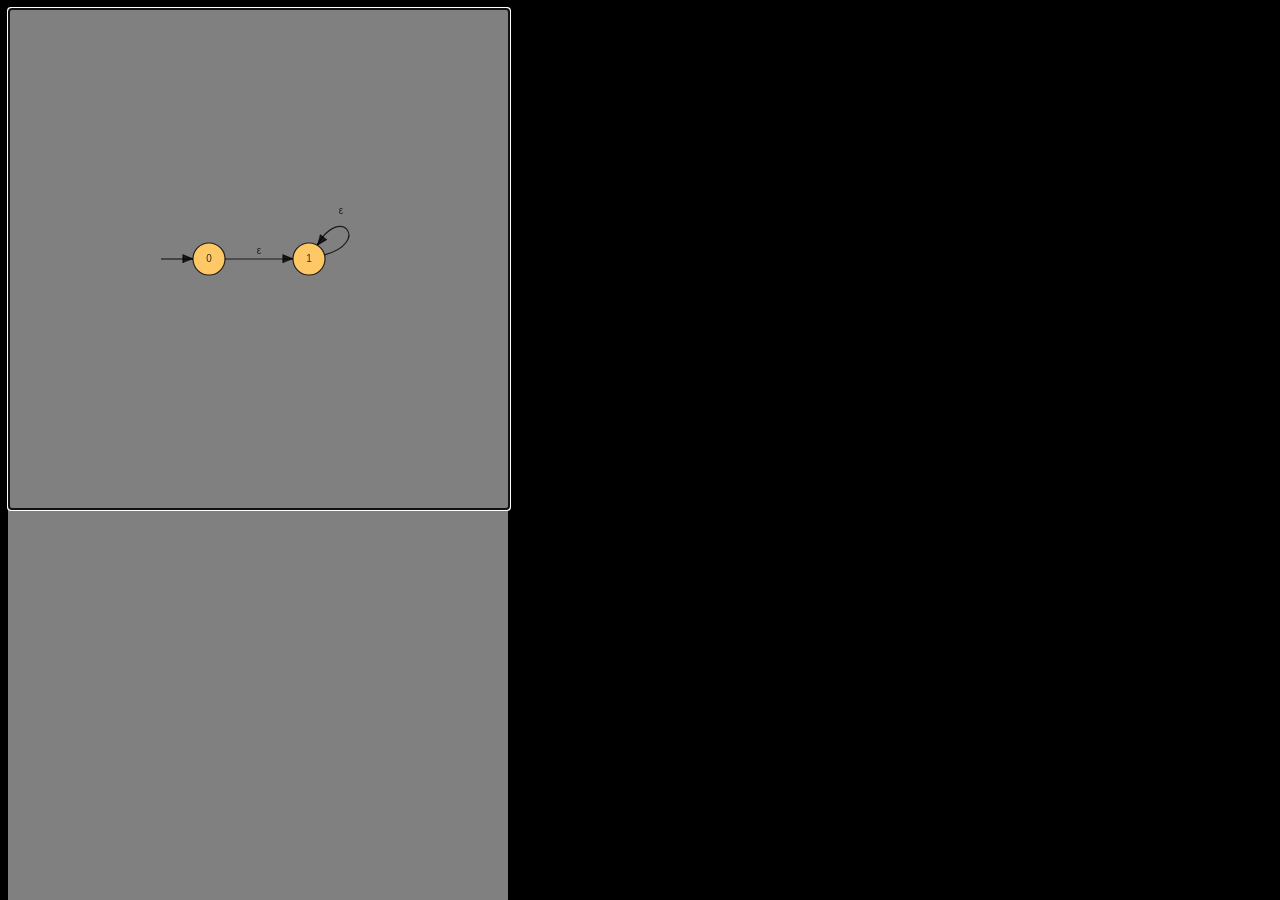
==== index.html @ 4f945266 "Fixed labels editing" ====
<!DOCTYPE HTML>
<html>
<head>
	<meta charset="UTF-8">
	<title>Test</title>
	<style> 	
        #container {
            position: absolute;
            width: 500px;
            bottom: 0;
            left: 5;
            top: 8px;
            background: gray;
            /*background: #44accf;*/
        }
        #label_editor {
            position: absolute;
            border: 0 none white;
            overflow: hidden;
            padding: 0;
            outline: none;
            background-color: white;
            resize: none;
            /*background: transparent;*/
        }
    	#myCanvas {
    		border: 1px solid #9C9898;
            user-select: none;
            -webkit-user-select: none;
            -moz-user-select: none;
            position: absolute;
            width: 100%;
            left: 0;
            top: 0;
            /*display: block auto;*/
    	}
        body {
            /*background-color: #336698;*/
            background-color: black;
        }
        .debug {
            /*background-color: black;*/
            color: white;
            font-family: courier;
            font-size: small;
            display: block;

        }
    </style>

    <script src="./lib/json2.js"></script>
    <script src="./lib/jstorage.js"></script>
    <script> /* $.jStorage is now available */ </script>
    <script src="./js/automata.js"></script>
    <script src="./js/faxy.js"></script>
    <script src="./js/draw.js"></script>
    <script src="./js/undo.js"></script>
    <script src="./js/editor.js"></script>
    <script src="./js/textarea.js"></script>
    <script src="./js/main.js"></script>
    <script type="text/javascript">
    	function myFunction(ev) {
    		window.alert("message");
    	}

    </script>
</head>
<body>
    <!-- <canvas id="myCanvas" Width="800" height="600"></canvas> -->
    <div id="container">
        <canvas id="myCanvas" width="500px" height="500px" tabindex="0"></canvas>
        <textarea rows = "1" style="height:1em" id="label_editor" ></textarea>
    </div>
</body>
<html>
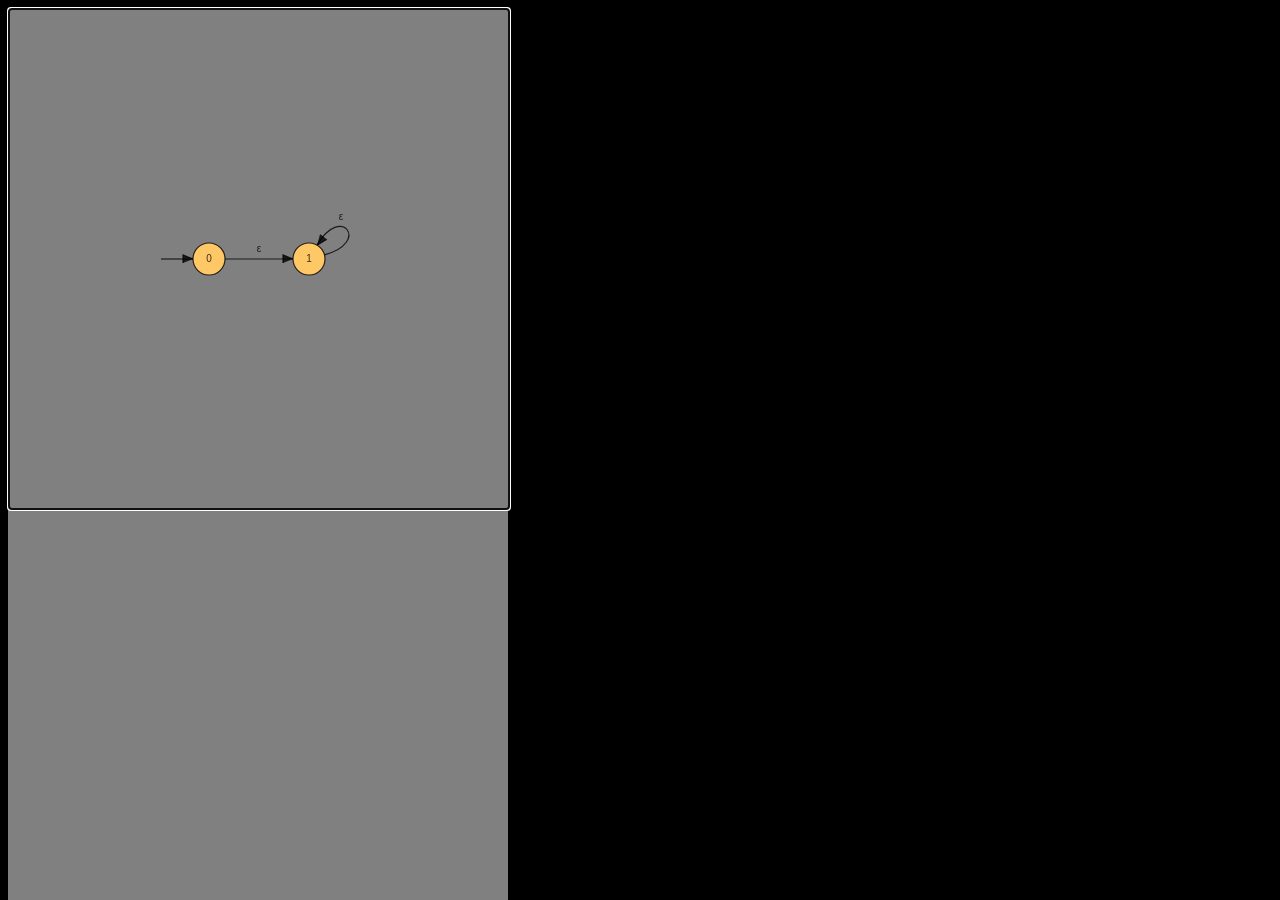
==== commit 96b724d8: "backward refactoring of arrays" ====
--- a/index.html
+++ b/index.html
@@ -17,7 +17,8 @@
             position: absolute;
             border: 0 none white;
             overflow: hidden;
-            padding: 0;
+            padding: 1;
+            padding-bottom: 0;
             outline: none;
             background-color: white;
             resize: none;
@@ -71,5 +72,15 @@
         <canvas id="myCanvas" width="500px" height="500px" tabindex="0"></canvas>
         <textarea rows = "1" style="height:1em" id="label_editor" ></textarea>
     </div>
+
+<!-- https://developers.google.com/drive/savetodrive#javascript_api     -->
+<!-- 
+    <script src="https://apis.google.com/js/plusone.js"></script>
+    <div class="g-savetodrive"
+       data-src="./CoffeeScript.ico"
+       data-filename="CoffeeScript.ico"
+       data-sitename="My Company Name">
+    </div
+ -->    
 </body>
 <html>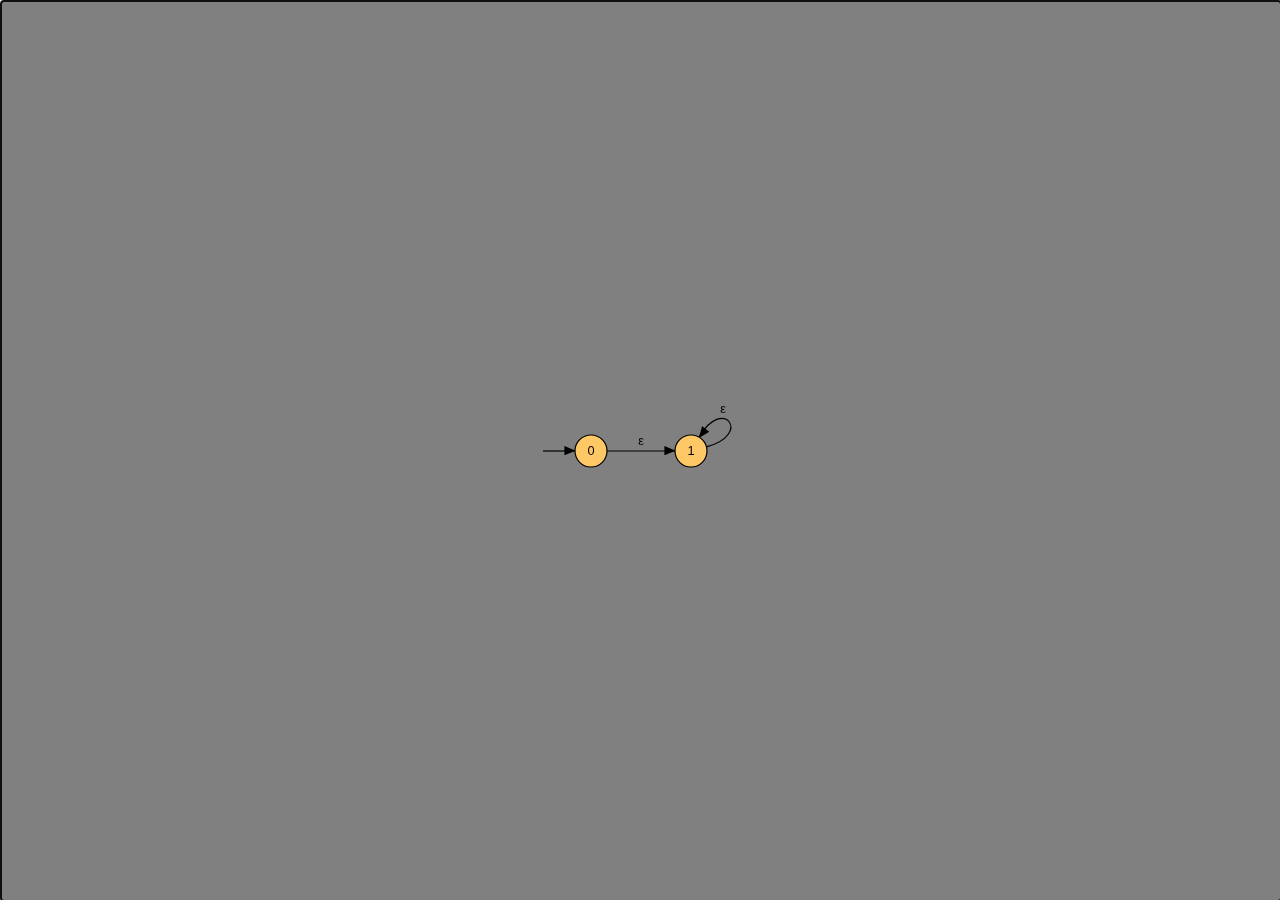
==== commit d186852e: "Automata drawing style moved to CSS" ====
--- a/index.html
+++ b/index.html
@@ -3,22 +3,24 @@
 <head>
 	<meta charset="UTF-8">
 	<title>Test</title>
+
 	<style> 	
         #container {
             position: absolute;
-            width: 500px;
+            /*width: 80%;*/
+            /*height: 100%;*/
             bottom: 0;
-            left: 5;
-            top: 8px;
-            background: gray;
-            /*background: #44accf;*/
+            left: 0px;
+            top: 0px;
+            right: 0px;
+            overflow: hidden;
+            background: #44accf;
         }
         #label_editor {
             position: absolute;
             border: 0 none white;
             overflow: hidden;
-            padding: 1;
-            padding-bottom: 0;
+            padding: 1px 0px 0px 0px;
             outline: none;
             background-color: white;
             resize: none;
@@ -26,26 +28,34 @@
         }
     	#myCanvas {
     		border: 1px solid #9C9898;
+            /*background: #44accf;*/
+            background: gray;
+            color: red;
+            font: normal 0.8em Verdana, sans-serif;
             user-select: none;
             -webkit-user-select: none;
             -moz-user-select: none;
-            position: absolute;
-            width: 100%;
+            /*position: absolute;*/
+            /*width: 100%;*/
+            /*height: 100%;*/
             left: 0;
             top: 0;
             /*display: block auto;*/
     	}
+        #automaton-node {
+            visibility: hidden;
+            background: #fec867;
+            color: black;
+        }
+        #automaton-edge {
+            visibility: hidden;
+            background: black;
+            color: black;
+        }
+
         body {
             /*background-color: #336698;*/
-            background-color: black;
-        }
-        .debug {
             /*background-color: black;*/
-            color: white;
-            font-family: courier;
-            font-size: small;
-            display: block;
-
         }
     </style>
 
@@ -59,19 +69,14 @@
     <script src="./js/editor.js"></script>
     <script src="./js/textarea.js"></script>
     <script src="./js/main.js"></script>
-    <script type="text/javascript">
-    	function myFunction(ev) {
-    		window.alert("message");
-    	}
-
-    </script>
 </head>
 <body>
     <!-- <canvas id="myCanvas" Width="800" height="600"></canvas> -->
     <div id="container">
-        <canvas id="myCanvas" width="500px" height="500px" tabindex="0"></canvas>
+        <canvas id="myCanvas" tabindex="0"></canvas>
         <textarea rows = "1" style="height:1em" id="label_editor" ></textarea>
     </div>
+    <div id="automaton-node"></div>
 
 <!-- https://developers.google.com/drive/savetodrive#javascript_api     -->
 <!-- 
@@ -82,5 +87,7 @@
        data-sitename="My Company Name">
     </div
  -->    
+
+
 </body>
 <html>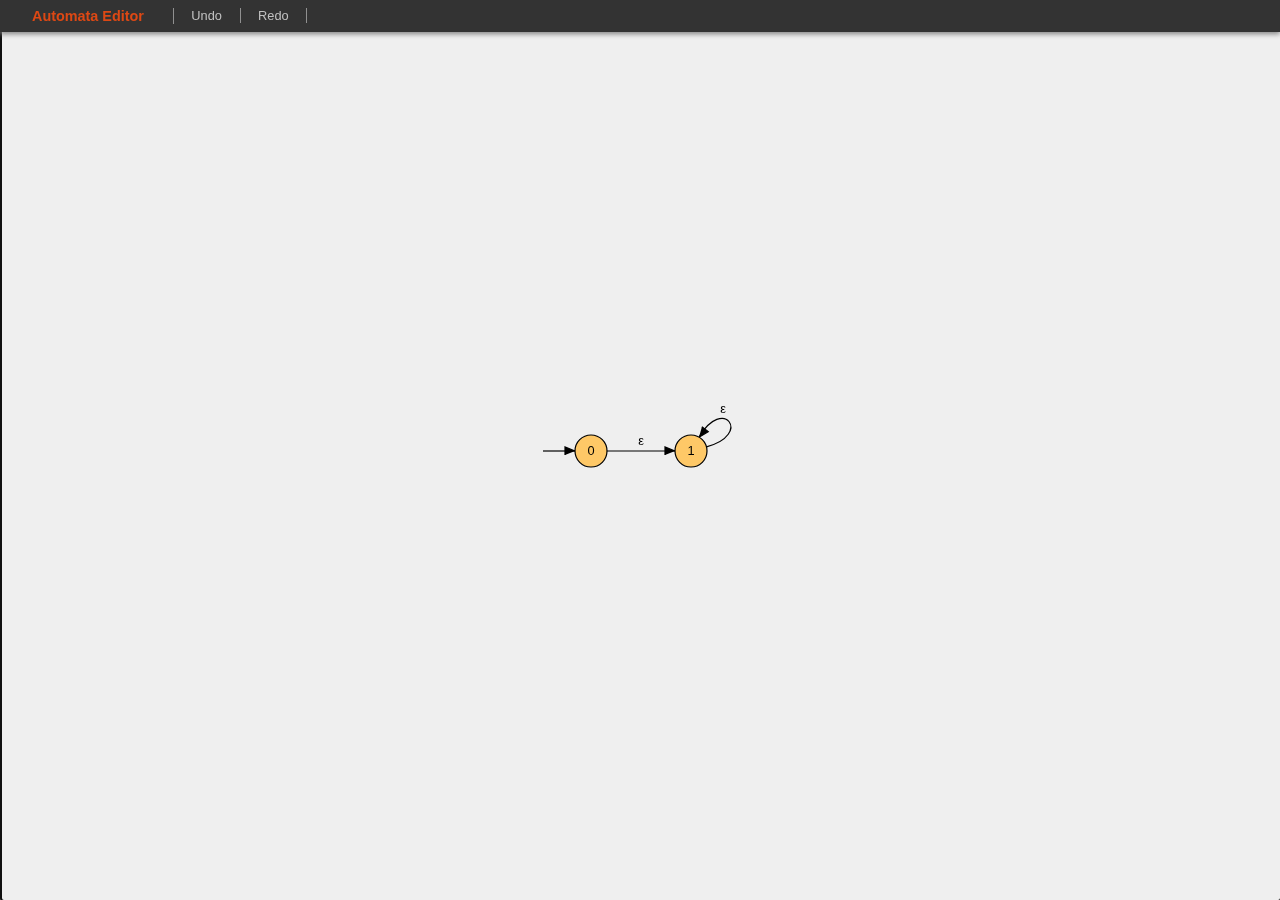
==== commit 33cd3c38: "Improved visual design, added undo/redo buttons" ====
--- a/index.html
+++ b/index.html
@@ -1,63 +1,8 @@
 <!DOCTYPE HTML>
 <html>
 <head>
-	<meta charset="UTF-8">
+    <link rel="stylesheet" type="text/css" href="main.css">
 	<title>Test</title>
-
-	<style> 	
-        #container {
-            position: absolute;
-            /*width: 80%;*/
-            /*height: 100%;*/
-            bottom: 0;
-            left: 0px;
-            top: 0px;
-            right: 0px;
-            overflow: hidden;
-            background: #44accf;
-        }
-        #label_editor {
-            position: absolute;
-            border: 0 none white;
-            overflow: hidden;
-            padding: 1px 0px 0px 0px;
-            outline: none;
-            background-color: white;
-            resize: none;
-            /*background: transparent;*/
-        }
-    	#myCanvas {
-    		border: 1px solid #9C9898;
-            /*background: #44accf;*/
-            background: gray;
-            color: red;
-            font: normal 0.8em Verdana, sans-serif;
-            user-select: none;
-            -webkit-user-select: none;
-            -moz-user-select: none;
-            /*position: absolute;*/
-            /*width: 100%;*/
-            /*height: 100%;*/
-            left: 0;
-            top: 0;
-            /*display: block auto;*/
-    	}
-        #automaton-node {
-            visibility: hidden;
-            background: #fec867;
-            color: black;
-        }
-        #automaton-edge {
-            visibility: hidden;
-            background: black;
-            color: black;
-        }
-
-        body {
-            /*background-color: #336698;*/
-            /*background-color: black;*/
-        }
-    </style>
 
     <script src="./lib/json2.js"></script>
     <script src="./lib/jstorage.js"></script>
@@ -71,12 +16,16 @@
     <script src="./js/main.js"></script>
 </head>
 <body>
-    <!-- <canvas id="myCanvas" Width="800" height="600"></canvas> -->
     <div id="container">
         <canvas id="myCanvas" tabindex="0"></canvas>
         <textarea rows = "1" style="height:1em" id="label_editor" ></textarea>
     </div>
     <div id="automaton-node"></div>
+    <div id="top_panel">
+        <span class="caption">Automata Editor</span>        
+        <a href="#" class="menu-link" id="btn_undo">Undo</a>
+        <a href="#" class="menu-link" id="btn_redo">Redo</a>
+    <div>
 
 <!-- https://developers.google.com/drive/savetodrive#javascript_api     -->
 <!-- 
@@ -88,6 +37,5 @@
     </div
  -->    
 
-
 </body>
 <html>--- a/main.css
+++ b/main.css
@@ -0,0 +1,98 @@
+@charset 'UTF-8';
+/*@import url(http://fonts.googleapis.com/css?family=Open+Sans:400,300,800,700,600);*/
+/*@font-face {
+	font-family: 'Ubuntu'; 
+	src: url('./fonts/ubuntu/Ubuntu-R.ttf') format('truetype'); 
+}
+*/
+/*@font-face {
+	font-family: 'Cabin'; 
+	src: url('./fonts/cabin/Cabin-Regular.otf'); 
+}
+*/
+body {
+    /*background-color: #336698;*/
+}
+
+#top_panel {
+    display: block;
+    position: absolute;
+    top: 0;
+    left: 0;
+    right: 0;
+    /*height: 100px;*/
+    /*height: 40px;*/
+    background: #333333;
+    /*background: #242424;*/
+    box-shadow: 0 .2em .3em #888;
+    /*color: white;*/
+    padding: .5em;
+    padding-left: 2em;
+}
+#top_panel .caption {
+    color: #dd4814; /*Ubuntu orange*/
+	display: block;
+	float: left;
+    font: bold .9em Verdana, sans-serif;
+    padding-right: 2em;
+	border-right: 1px solid #909090;
+}
+#top_panel a {
+	display: block;
+	float: left;
+	padding: 0 1.375em;
+	line-height: 50px;
+	text-decoration: none;
+	font: .8em Verdana, sans-serif;
+	color: #c0c0c0;
+	border-right: 1px solid #909090;
+}
+#top_panel a:hover {
+    color: white;
+}
+
+
+#container {
+    position: absolute;
+    bottom: 0;
+    left: 0px;
+    top: 0px;
+    right: 0px;
+    overflow: hidden;
+}
+#label_editor {
+    position: absolute;
+    border: 0 none white;
+    overflow: hidden;
+    padding: 1px 0px 0px 0px;
+    outline: none;
+    background-color: white;
+    resize: none;
+    /*background: transparent;*/
+}
+#myCanvas {
+	border: 1px solid #9C9898;
+    /*background: #44accf;*/
+    background: #efefef;
+    color: red;
+    font: normal 0.8em Verdana, sans-serif;
+    user-select: none;
+    -webkit-user-select: none;
+    -moz-user-select: none;
+    /*position: absolute;*/
+    /*width: 100%;*/
+    /*height: 100%;*/
+    left: 0;
+    top: 0;
+    /*display: block auto;*/
+}
+#automaton-node {
+    visibility: hidden;
+    background: #fec867;
+    color: black;
+}
+#automaton-edge {
+    visibility: hidden;
+    background: black;
+    color: black;
+}
